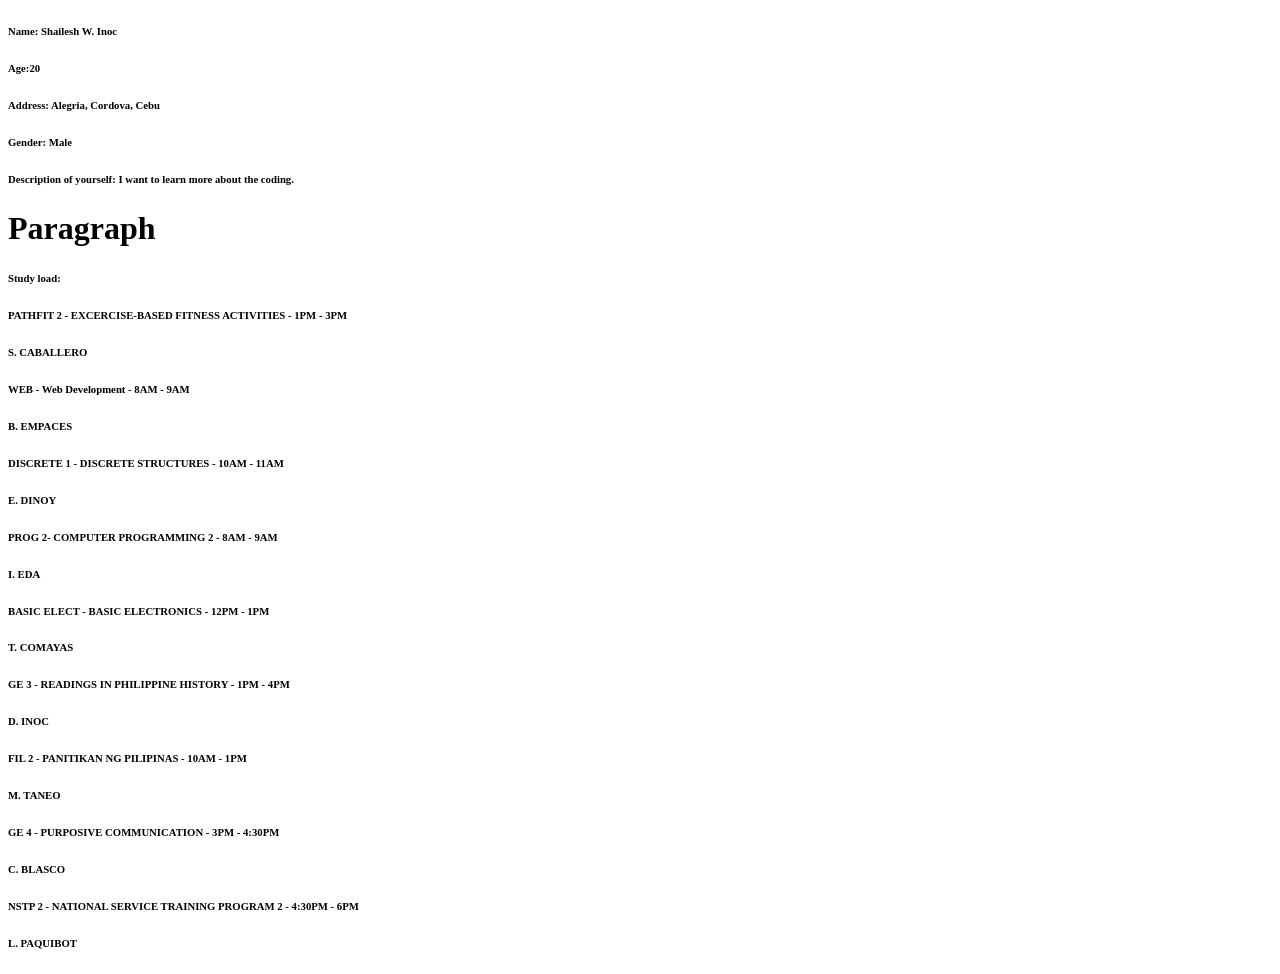
==== index.html @ 5504d9ed "Add files via upload" ====
<!DOCTYPE html>
<html lang="en">
    <head>
     <meta charset="UTF-8">
    <meta name="viewport" content+"with=device-width, initial-scale=1.0">
    <title>Web-1D</title>
</head>
    <body>
    <h6>Name: Shailesh W. Inoc</h6>
    <h6>Age:20</h6>
    <h6>Address: Alegria, Cordova, Cebu</h6>
    <h6>Gender: Male</h6>
    <h6>Description of yourself: I want to learn more about the coding.</h6>

<h1>Paragraph</h1>
<h6>Study load:</h6>
<h6>PATHFIT 2 - EXCERCISE-BASED FITNESS ACTIVITIES - 1PM - 3PM</h6>
<h6>S. CABALLERO</h6>
<h6>WEB - Web Development - 8AM - 9AM</h6>
<h6>B. EMPACES</h6>
<h6>DISCRETE 1 - DISCRETE STRUCTURES - 10AM - 11AM</h6>
<h6>E. DINOY</h6>
<h6>PROG 2- COMPUTER PROGRAMMING 2 - 8AM - 9AM</h6>
<h6>I. EDA</h6>
<h6>BASIC ELECT - BASIC ELECTRONICS - 12PM - 1PM</h6>
<h6>T. COMAYAS</h6>
<h6>GE 3 - READINGS IN PHILIPPINE HISTORY - 1PM - 4PM</h6>
<h6>D. INOC</h6>
<h6>FIL 2 - PANITIKAN NG PILIPINAS - 10AM - 1PM</h6>
<h6>M. TANEO</h6>
<h6>GE 4 - PURPOSIVE COMMUNICATION - 3PM - 4:30PM</h6>
<h6>C. BLASCO</h6>
<h6>NSTP 2 - NATIONAL SERVICE TRAINING PROGRAM 2 - 4:30PM - 6PM</h6>
<h6>L. PAQUIBOT</h6>





<body> 

</html>
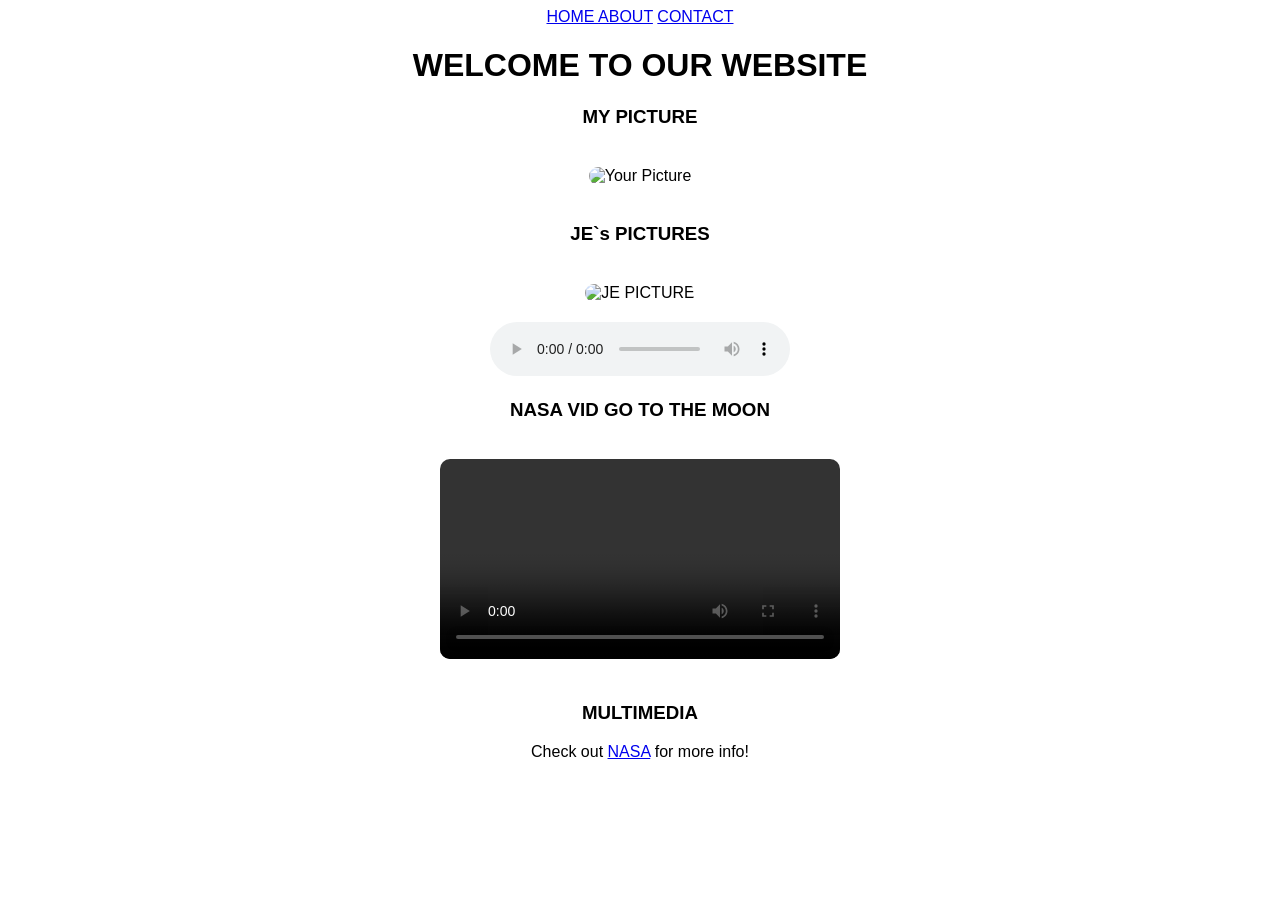
==== commit 19c3fcf9: "Add files via upload" ====
--- a/index.html
+++ b/index.html
@@ -1,42 +1,43 @@
 <!DOCTYPE html>
 <html lang="en">
-    <head>
-     <meta charset="UTF-8">
-    <meta name="viewport" content+"with=device-width, initial-scale=1.0">
-    <title>Web-1D</title>
+<head>
+    <meta charset="UTF-8">
+    <title>My Media Page</title>
+    <style>
+        body { font-family: sans-serif; text-align: center; }
+        img, video { max-width: 100%; height: auto; border-radius: 10px; margin: 20px 0; }
+        .container { width: 80%; margin: auto; }
+    </style>
 </head>
-    <body>
-    <h6>Name: Shailesh W. Inoc</h6>
-    <h6>Age:20</h6>
-    <h6>Address: Alegria, Cordova, Cebu</h6>
-    <h6>Gender: Male</h6>
-    <h6>Description of yourself: I want to learn more about the coding.</h6>
+<body>
 
-<h1>Paragraph</h1>
-<h6>Study load:</h6>
-<h6>PATHFIT 2 - EXCERCISE-BASED FITNESS ACTIVITIES - 1PM - 3PM</h6>
-<h6>S. CABALLERO</h6>
-<h6>WEB - Web Development - 8AM - 9AM</h6>
-<h6>B. EMPACES</h6>
-<h6>DISCRETE 1 - DISCRETE STRUCTURES - 10AM - 11AM</h6>
-<h6>E. DINOY</h6>
-<h6>PROG 2- COMPUTER PROGRAMMING 2 - 8AM - 9AM</h6>
-<h6>I. EDA</h6>
-<h6>BASIC ELECT - BASIC ELECTRONICS - 12PM - 1PM</h6>
-<h6>T. COMAYAS</h6>
-<h6>GE 3 - READINGS IN PHILIPPINE HISTORY - 1PM - 4PM</h6>
-<h6>D. INOC</h6>
-<h6>FIL 2 - PANITIKAN NG PILIPINAS - 10AM - 1PM</h6>
-<h6>M. TANEO</h6>
-<h6>GE 4 - PURPOSIVE COMMUNICATION - 3PM - 4:30PM</h6>
-<h6>C. BLASCO</h6>
-<h6>NSTP 2 - NATIONAL SERVICE TRAINING PROGRAM 2 - 4:30PM - 6PM</h6>
-<h6>L. PAQUIBOT</h6>
+    <nav>
+        <a href="index.html"target="_blank">HOME </a>
+        <a href="about.html"target="_blank"> ABOUT</a>
+        <a href="contact.html"target="_blank"> CONTACT</a>
+    </nav>
 
+    <div class="container">
+        <h1>WELCOME TO OUR WEBSITE</h1>
+<section>
+        <h3>MY PICTURE</h3>
+        <img src="c:\Users\QWERT\Downloads\f2846a73-dbad-4ebc-8c59-3533c3fdabb7.jpg" alt="Your Picture" width="100" height="auto">
+</section>
+<section>
+    <h3>JE`s PICTURES</h3>
+<img src="c:\Users\QWERT\Downloads\3522135d-eda1-47be-8890-e70d299f03ae.jpg" alt="JE PICTURE" width="100" height="auto">
+</section>
+<audio controls> 
+<source src="c:\Users\QWERT\Downloads\web explanation.mp3" type="audio/mpeg">
+</audio>
+<h3>NASA VID GO TO THE MOON</h3>
+       <video width="400" controls>
+            <source src="c:\Users\QWERT\Downloads\VID.mp4" type="video/mp4">
+        </video>
 
+        <h3>MULTIMEDIA</h3>
+        <p>Check out <a href="https://www.nasa.gov/multimedia" target="_blank">NASA</a> for more info!</p>
+    </div>
 
-
-
-<body> 
-
-</html>+</body>
+</html>
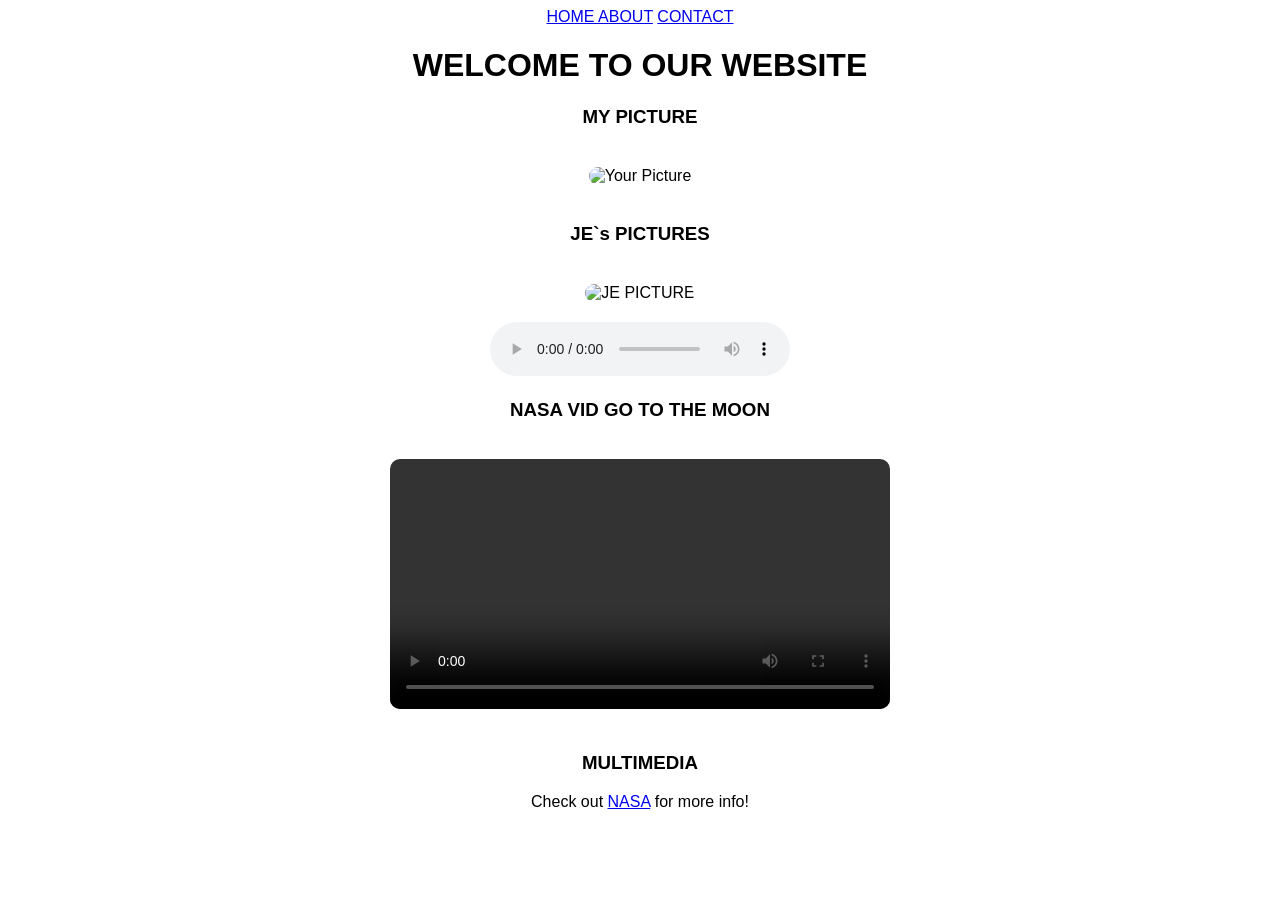
==== commit ab3fdc13: "Add files via upload" ====
--- a/index.html
+++ b/index.html
@@ -21,19 +21,19 @@
         <h1>WELCOME TO OUR WEBSITE</h1>
 <section>
         <h3>MY PICTURE</h3>
-        <img src="c:\Users\QWERT\Downloads\f2846a73-dbad-4ebc-8c59-3533c3fdabb7.jpg" alt="Your Picture" width="100" height="auto">
+        <img src="/images/shai.jpg" alt="Your Picture" width="300" height="auto">
 </section>
 <section>
     <h3>JE`s PICTURES</h3>
-<img src="c:\Users\QWERT\Downloads\3522135d-eda1-47be-8890-e70d299f03ae.jpg" alt="JE PICTURE" width="100" height="auto">
+<img src="images/je.jpg" alt="JE PICTURE" width="300" height="auto">
 </section>
 <audio controls> 
-<source src="c:\Users\QWERT\Downloads\web explanation.mp3" type="audio/mpeg">
+<source src="web explanation.mp3" type="audio/mpeg">
 </audio>
 <h3>NASA VID GO TO THE MOON</h3>
-       <video width="400" controls>
-            <source src="c:\Users\QWERT\Downloads\VID.mp4" type="video/mp4">
-        </video>
+       <video controls src="NASA VID.mp4" width="500">
+
+       </video>
 
         <h3>MULTIMEDIA</h3>
         <p>Check out <a href="https://www.nasa.gov/multimedia" target="_blank">NASA</a> for more info!</p>
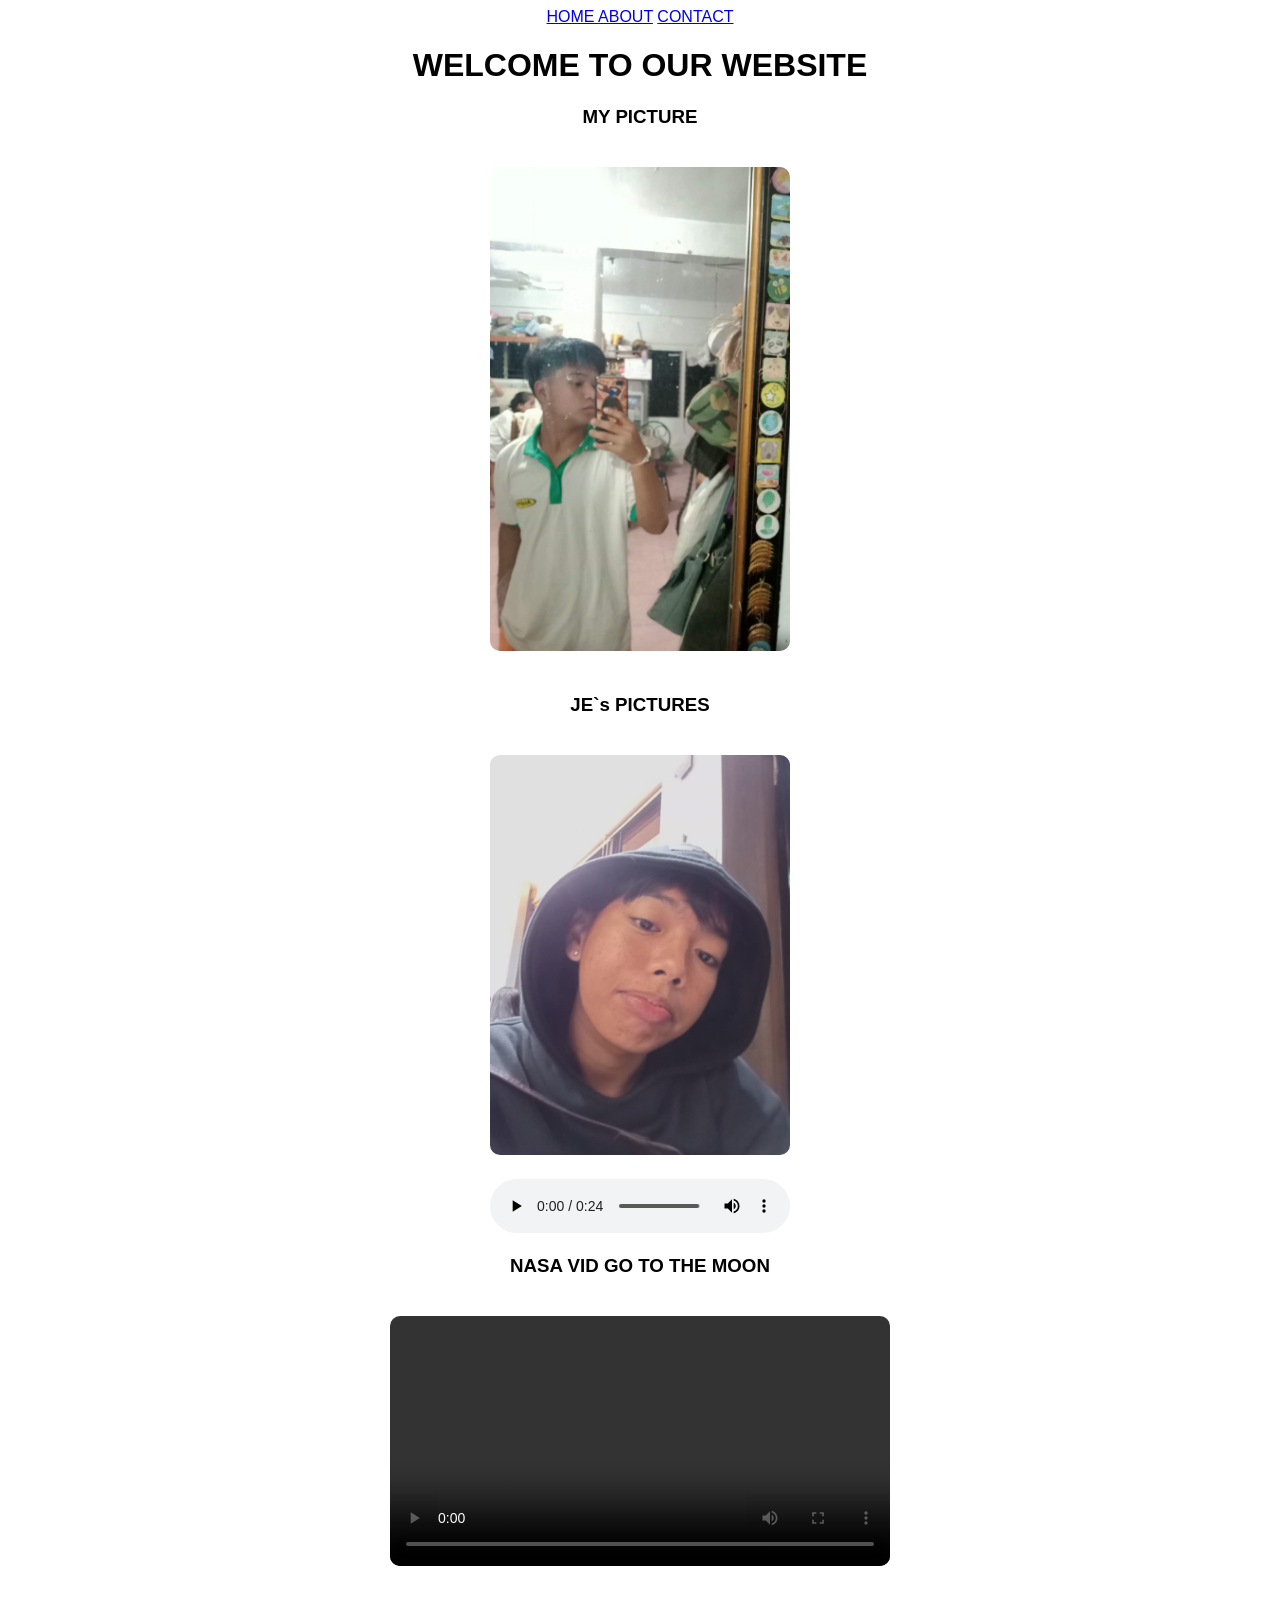
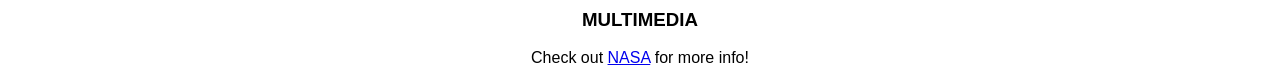
==== commit a603682c: "Add files via upload" ====
--- a/index.html
+++ b/index.html
@@ -21,11 +21,11 @@
         <h1>WELCOME TO OUR WEBSITE</h1>
 <section>
         <h3>MY PICTURE</h3>
-        <img src="/images/shai.jpg" alt="Your Picture" width="300" height="auto">
+        <img src="shai.jpg" alt="Your Picture" width="300" height="auto">
 </section>
 <section>
     <h3>JE`s PICTURES</h3>
-<img src="images/je.jpg" alt="JE PICTURE" width="300" height="auto">
+<img src="je.jpg" alt="JE PICTURE" width="300" height="auto">
 </section>
 <audio controls> 
 <source src="web explanation.mp3" type="audio/mpeg">
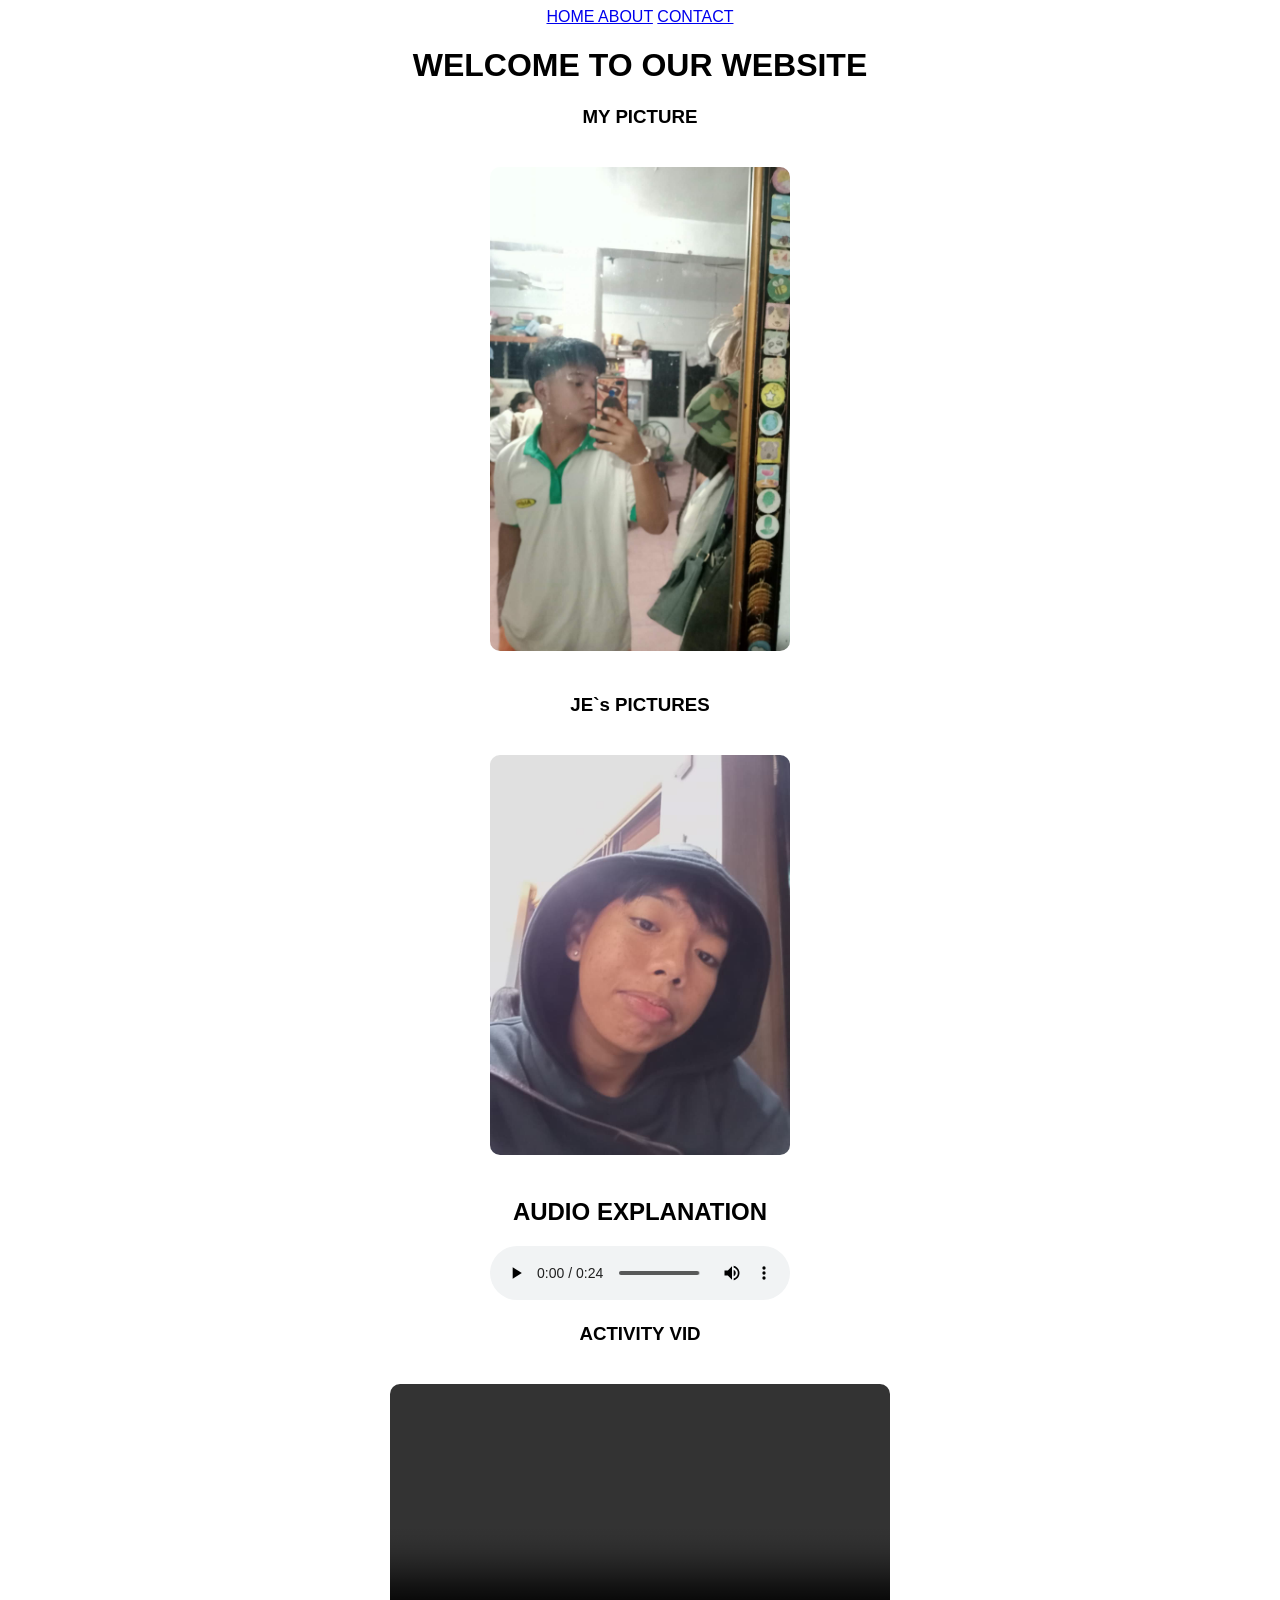
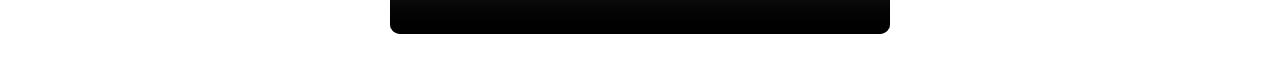
==== commit e13ad8b8: "Add files via upload" ====
--- a/index.html
+++ b/index.html
@@ -23,20 +23,24 @@
         <h3>MY PICTURE</h3>
         <img src="shai.jpg" alt="Your Picture" width="300" height="auto">
 </section>
+
 <section>
     <h3>JE`s PICTURES</h3>
 <img src="je.jpg" alt="JE PICTURE" width="300" height="auto">
+
 </section>
+<h2>AUDIO EXPLANATION</h2>
+<section>
 <audio controls> 
 <source src="web explanation.mp3" type="audio/mpeg">
 </audio>
-<h3>NASA VID GO TO THE MOON</h3>
-       <video controls src="NASA VID.mp4" width="500">
+</section>
+<h3>ACTIVITY VID</h3>
+       <video controls src="VID.mp4" width="500">
 
        </video>
 
-        <h3>MULTIMEDIA</h3>
-        <p>Check out <a href="https://www.nasa.gov/multimedia" target="_blank">NASA</a> for more info!</p>
+      
     </div>
 
 </body>
